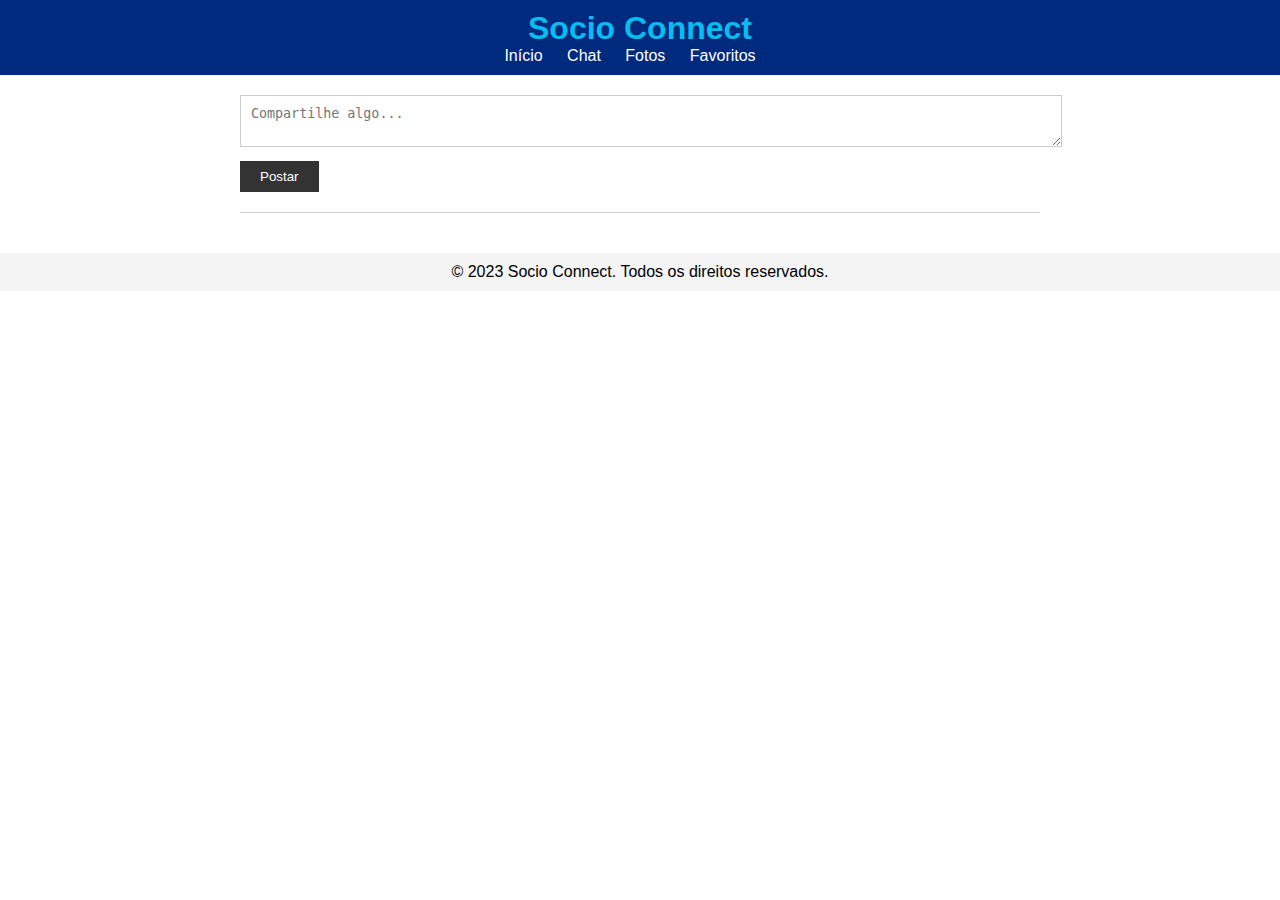
==== Socio Connect/index.html @ 227eb002 "Código inicial" ====
<!DOCTYPE html>
<html lang="en">
<head>
  <meta charset="UTF-8">
  <meta name="viewport" content="width=device-width, initial-scale=1.0">
  <link rel="stylesheet" href="style.css">
  <title>Socio Connect</title>
</head>
<body>
  <header>
    <h1>Socio Connect</h1>
    <nav>
      <ul>
        <li><a href="#">Início</a></li>
        <li><a href="#">Chat</a></li>
        <li><a href="#">Fotos</a></li>
        <li><a href="#">Favoritos</a></li>
      </ul>
    </nav>
  </header>
  <main>
    <section class="post-form">
      <textarea placeholder="Compartilhe algo..."></textarea>
      <button>Postar</button>
    </section>
    <section class="post-list">
      <!-- Aqui seriam exibidas as postagens -->
    </section>
  </main>
  <footer>
    <p>&copy; 2023 Socio Connect. Todos os direitos reservados.</p>
  </footer>
  <script id="post" src="script.js"></script>
</body>
</html>
---- Socio Connect/style.css ----
/* Reset de estilos básicos para garantir consistência */
body, h1, h2, h3, p, ul, li {
    margin: 0;
    padding: 0;
  }
  
  body {
    font-family: Arial, sans-serif;
  }
  
  header {
    background-color: #002a7e;
    color: rgb(6, 189, 240);
    padding: 10px 0;
    text-align: center;
  }
  
  nav ul {
    list-style: none;
  }
  
  nav ul li {
    display: inline;
    margin-right: 20px;
  }
  
  nav a {
    text-decoration: none;
    color: rgb(255, 255, 255);
  }
  
  main {
    max-width: 800px;
    margin: 20px auto;
    padding: 0 20px;
  }
  
  .post-form textarea {
    width: 100%;
    padding: 10px;
    margin-bottom: 10px;
    border: 1px solid #ccc;
  }
  
  .post-form button {
    background-color: #333;
    color: white;
    border: none;
    padding: 8px 20px;
    cursor: pointer;
  }
  
  .post-list {
    border-top: 1px solid #ccc;
    margin-top: 20px;
    padding-top: 20px;
  }
  
  footer {
    text-align: center;
    padding: 10px 0;
    background-color: #f4f4f4;
  }
  
  /* Estilos para as postagens */
post {
    color:red;
    background-color: #f4f4f4;
    padding: 10px;
    margin: 10px 0;
    border: 1px solid #ccc;
    border-radius: 5px;
  }
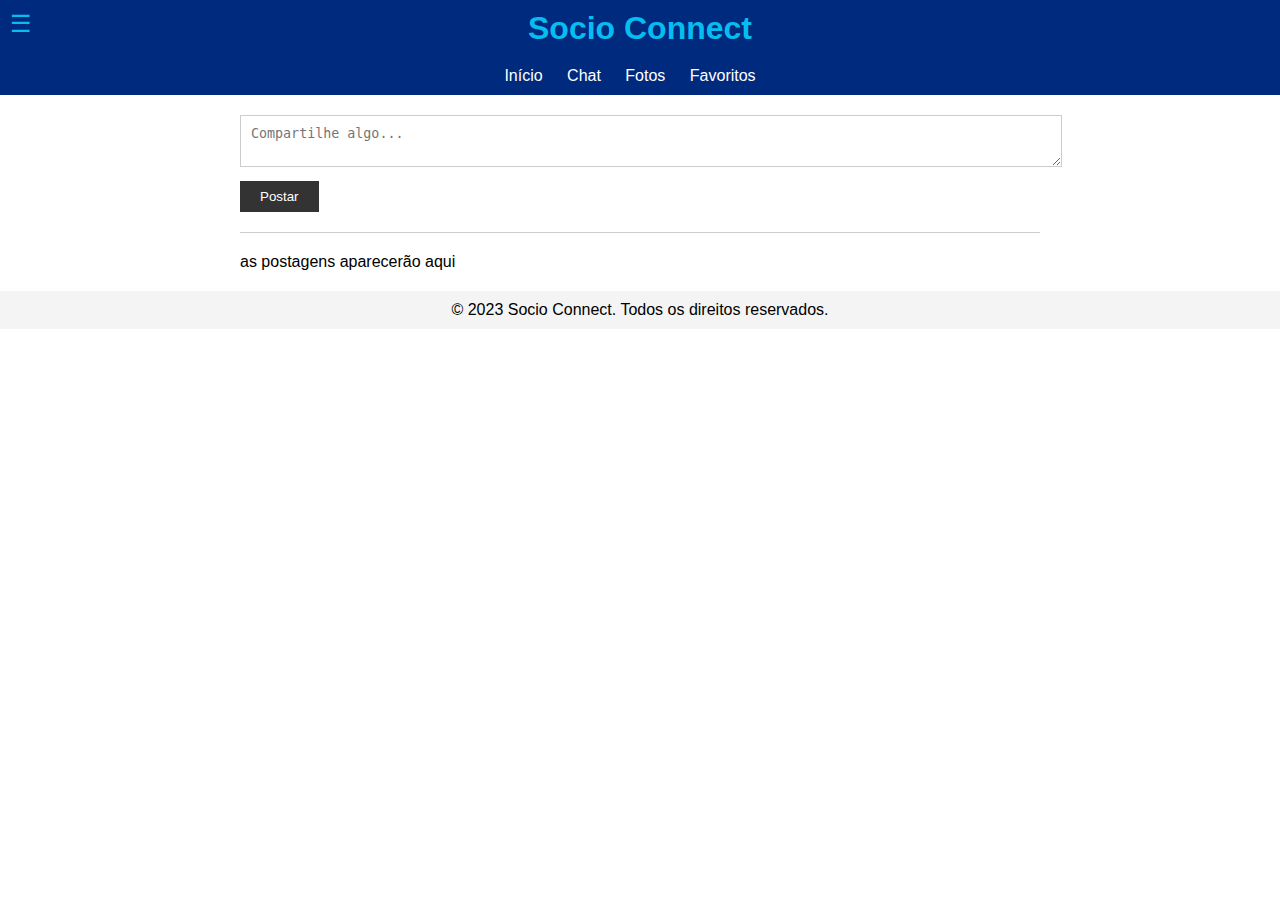
==== commit cbce3a52: "pré-finalização da tela login e barra lateral no site inicial" ====
--- a/Socio Connect/index.html
+++ b/Socio Connect/index.html
@@ -8,8 +8,17 @@
 </head>
 <body>
   <header>
+    <div class="menu-config">☰</div> <!-- Botão de 3 barras -->
     <h1>Socio Connect</h1>
-    <nav>
+    <aside class="sidebar">
+      <ul>
+        <li><a href="#">Início</a></li>
+        <li><a href="#">Chat</a></li>
+        <li><a href="#">Fotos</a></li>
+        <li><a href="#">Favoritos</a></li>
+      </ul>
+    </aside>
+    <nav class="menu">
       <ul>
         <li><a href="#">Início</a></li>
         <li><a href="#">Chat</a></li>
@@ -24,12 +33,12 @@
       <button>Postar</button>
     </section>
     <section class="post-list">
-      <!-- Aqui seriam exibidas as postagens -->
+      <p>as postagens aparecerão aqui</p>
     </section>
   </main>
   <footer>
     <p>&copy; 2023 Socio Connect. Todos os direitos reservados.</p>
   </footer>
-  <script id="post" src="script.js"></script>
+  <script src="JavaS.Js"></script>
 </body>
 </html>
--- a/Socio Connect/style.css
+++ b/Socio Connect/style.css
@@ -1,68 +1,90 @@
-/* Reset de estilos básicos para garantir consistência */
 body, h1, h2, h3, p, ul, li {
     margin: 0;
     padding: 0;
-  }
-  
-  body {
+}
+
+body {
     font-family: Arial, sans-serif;
-  }
-  
-  header {
+}
+
+header {
     background-color: #002a7e;
     color: rgb(6, 189, 240);
     padding: 10px 0;
     text-align: center;
-  }
-  
-  nav ul {
+    position: relative; /* Adicionado para posicionar de forma relativa */
+}
+
+.menu-btn {
+    position: absolute;
+    top: 10px; /* Distância do topo */
+    left: 10px; /* Distância da esquerda */
+    font-size: 24px;
+    cursor: pointer;
+}
+.menu-config{
+    position: absolute;
+    top: 10px; /* Distância do topo */
+    left: 10px; /* Distância da esquerda */
+    font-size: 24px;
+    cursor: pointer;
+    flex-direction: column;
+}
+.sidebar{
+    position: absolute;
+    flex-direction: column;
+}
+.sidebar-active{
+    flex-direction: column;}
+    
+nav ul {
     list-style: none;
-  }
-  
-  nav ul li {
+}
+
+nav ul li {
     display: inline;
     margin-right: 20px;
-  }
-  
-  nav a {
+}
+
+nav a {
     text-decoration: none;
     color: rgb(255, 255, 255);
-  }
-  
-  main {
+}
+
+main {
     max-width: 800px;
     margin: 20px auto;
     padding: 0 20px;
-  }
-  
-  .post-form textarea {
+}
+
+.post-form textarea {
     width: 100%;
     padding: 10px;
     margin-bottom: 10px;
     border: 1px solid #ccc;
-  }
-  
-  .post-form button {
+}
+
+.post-form button {
     background-color: #333;
     color: white;
     border: none;
     padding: 8px 20px;
     cursor: pointer;
-  }
-  
-  .post-list {
+}
+
+.post-list {
     border-top: 1px solid #ccc;
     margin-top: 20px;
     padding-top: 20px;
-  }
-  
-  footer {
+}
+
+footer {
     text-align: center;
     padding: 10px 0;
     background-color: #f4f4f4;
-  }
-  
-  /* Estilos para as postagens */
+}
+
+/* Estilos para as postagens */
 post {
     color:red;
     background-color: #f4f4f4;
@@ -70,5 +92,41 @@
     margin: 10px 0;
     border: 1px solid #ccc;
     border-radius: 5px;
-  }
-  +}
+/* ... estilos anteriores ... */
+
+/* ... estilos anteriores ... */
+
+.sidebar {
+    width: 200px;
+    height: 100%;
+    position: fixed;
+    top: 0;
+    left: -200px; /* Inicialmente oculto */
+    background-color: #002a7e;
+    color: #fff;
+    transition: left 0.3s ease;
+    display: flex; /* Exibir os itens em coluna */
+    flex-direction: column; /* Colocar os itens em coluna */
+    align-items: flex-start; /* Alinhar os itens à esquerda */
+}
+.menu
+.sidebar-active {
+    left: 0; /* Mostrar o menu ao adicionar essa classe */
+}
+
+.menu {
+    padding-top: 20px;
+    list-style: none; /* Remover marcadores de lista */
+}
+
+.menu li {
+    margin-bottom: 10px; /* Adicionar espaço entre os itens */
+}
+
+
+
+
+  
+  /* ... estilos anteriores ... */
+  
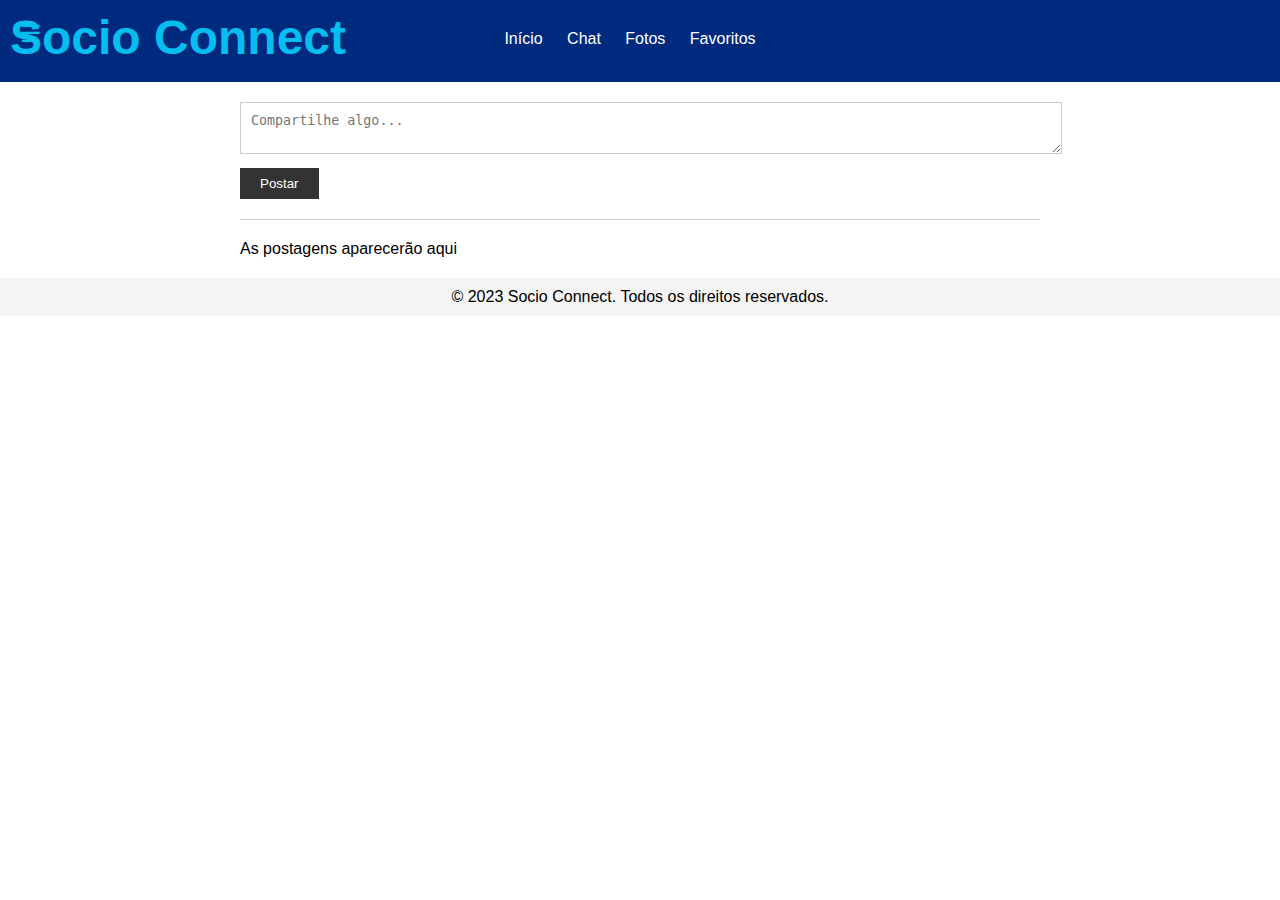
==== commit a2b97377: "Pequenos ajustes" ====
--- a/Socio Connect/index.html
+++ b/Socio Connect/index.html
@@ -8,16 +8,18 @@
 </head>
 <body>
   <header>
-    <div class="menu-config">☰</div> <!-- Botão de 3 barras -->
-    <h1>Socio Connect</h1>
-    <aside class="sidebar">
-      <ul>
-        <li><a href="#">Início</a></li>
-        <li><a href="#">Chat</a></li>
-        <li><a href="#">Fotos</a></li>
-        <li><a href="#">Favoritos</a></li>
-      </ul>
-    </aside>
+    <div class="menu-btn">
+      <div class="menu-config">☰</div> <!-- Botão de 3 barras -->
+      <h1>Socio Connect</h1>
+      <aside class="sidebar">
+        <ul>
+          <li><a href="#">Início</a></li>
+          <li><a href="#">Chat</a></li>
+          <li><a href="#">Fotos</a></li>
+          <li><a href="#">Favoritos</a></li>
+        </ul>
+      </aside>
+    </div>
     <nav class="menu">
       <ul>
         <li><a href="#">Início</a></li>
@@ -33,7 +35,7 @@
       <button>Postar</button>
     </section>
     <section class="post-list">
-      <p>as postagens aparecerão aqui</p>
+      <p>As postagens aparecerão aqui</p>
     </section>
   </main>
   <footer>
--- a/Socio Connect/style.css
+++ b/Socio Connect/style.css
@@ -34,9 +34,14 @@
     position: absolute;
     flex-direction: column;
 }
-.sidebar-active{
+.sidebar.sidebar-active{
     flex-direction: column;}
     
+
+.menu{
+    padding: 24px;
+    list-style: none;
+}
 nav ul {
     list-style: none;
 }
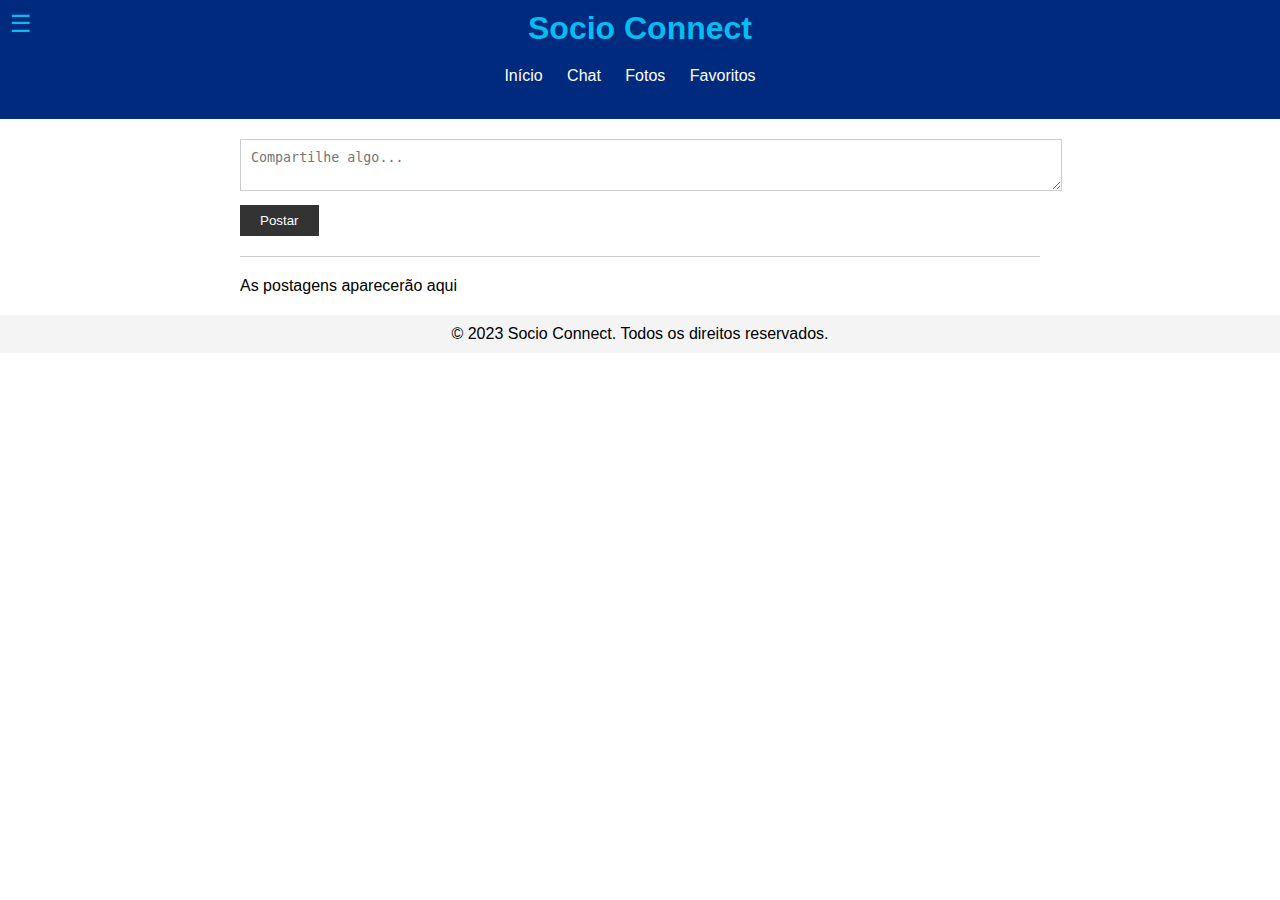
==== commit ba46ac4d: "pré- conserto da sidebar" ====
--- a/Socio Connect/index.html
+++ b/Socio Connect/index.html
@@ -8,8 +8,8 @@
 </head>
 <body>
   <header>
-    <div class="menu-btn">
-      <div class="menu-config">☰</div> <!-- Botão de 3 barras -->
+    <div class="">
+      <div class="menu-btn">☰</div> <!-- Botão de 3 barras -->
       <h1>Socio Connect</h1>
       <aside class="sidebar">
         <ul>
